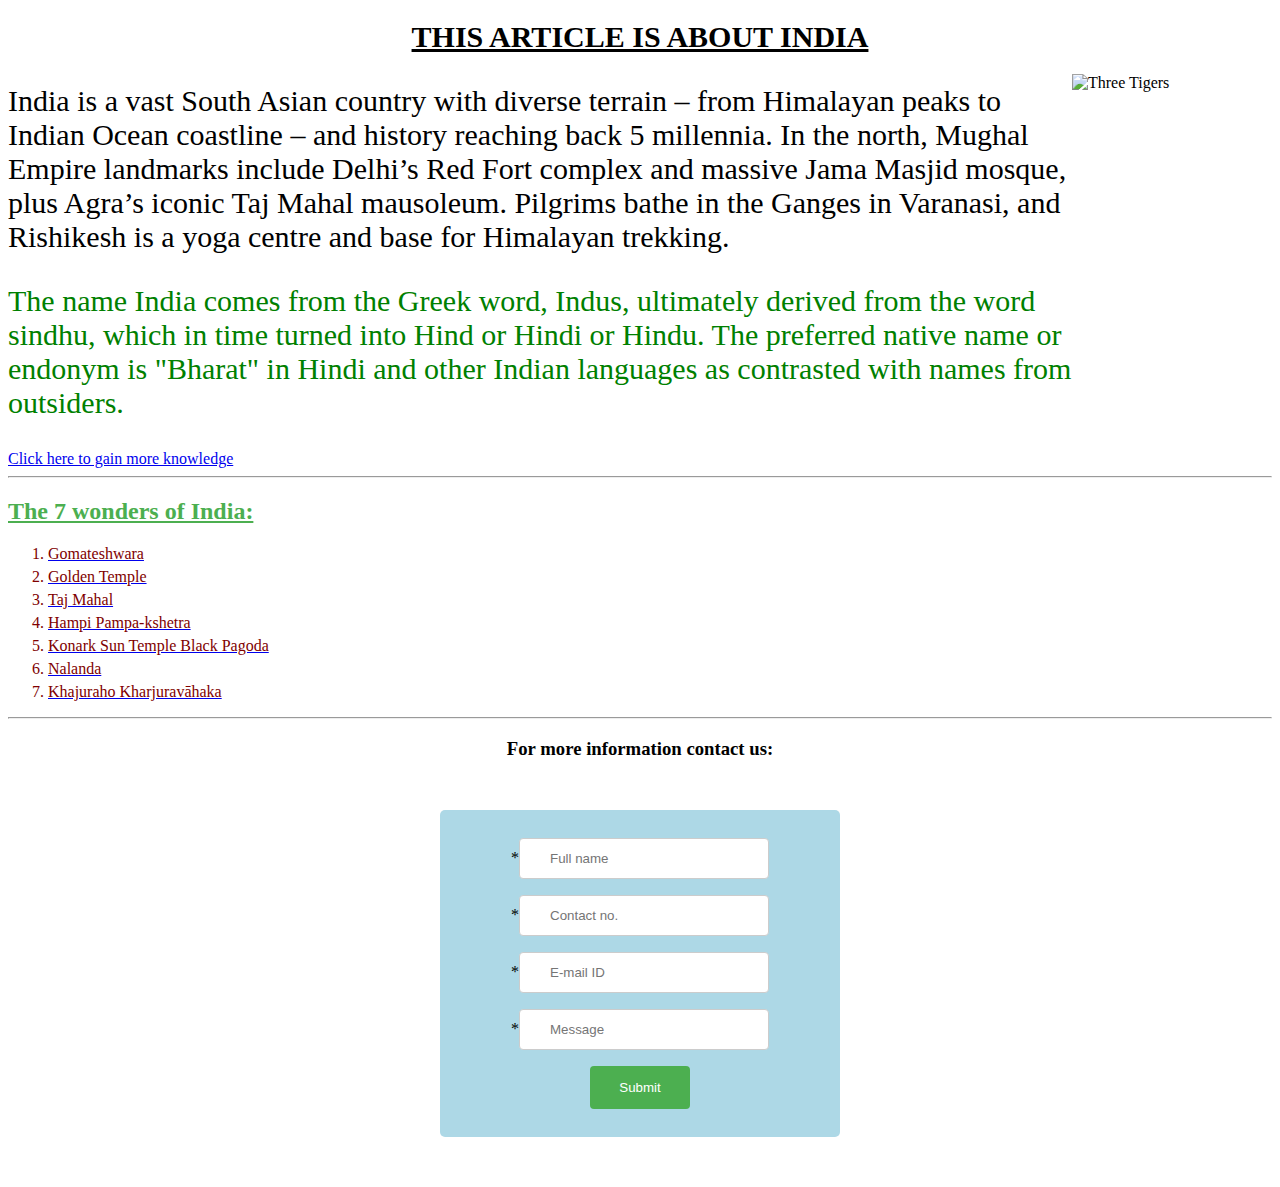
==== index.html @ 437c4566 "Responsive" ====
<!Doctype html>
<html>
        <meta name="viewport" content="width=device-width, initial-scale=1.0">  
    <head>
            <link rel="stylesheet" href="styles.css">
        <title>
                Testing site
        </title>
    </head>
    <body>
        <h1 align="center">
            <u>
                THIS ARTICLE IS ABOUT INDIA
            </u>
        </h1>
        <img align="right" src="India.jpg" width="200" height="300" alt="Three Tigers" title="Image" style="max-width:100%;height:auto;">
        <p>
            India is a vast South Asian country with diverse terrain – from Himalayan peaks to Indian Ocean coastline – and history reaching back 5 millennia. In the north, Mughal Empire landmarks include Delhi’s Red Fort complex and massive Jama Masjid mosque, plus Agra’s iconic Taj Mahal mausoleum. Pilgrims bathe in the Ganges in Varanasi, and Rishikesh is a yoga centre and base for Himalayan trekking.
        </p>
        <p id="p01">
            The name India comes from the Greek word, Indus, ultimately derived from the word sindhu, which in time turned into Hind or Hindi or Hindu. The preferred native name or endonym is "Bharat" in Hindi and other Indian languages as contrasted with names from outsiders.
        </p>
        <a href="https://simple.wikipedia.org/wiki/India">Click here to gain more knowledge</a><hr>
        
            <h2>
               <u> The 7 wonders of India: </u>
            </h2>
            <ol>
                <a href="https://www.worldatlas.com/articles/the-7-wonders-of-india.html"><li>Gomateshwara</li></a>
                <a href="https://www.worldatlas.com/articles/the-7-wonders-of-india.html"><li>Golden Temple</li></a>
                <a href="https://www.worldatlas.com/articles/the-7-wonders-of-india.html"><li>Taj Mahal</li></a>
                <a href="https://www.worldatlas.com/articles/the-7-wonders-of-india.html"><li>Hampi Pampa-kshetra</li></a>
                <a href="https://www.worldatlas.com/articles/the-7-wonders-of-india.html"><li>Konark Sun Temple Black Pagoda</li></a>
                <a href="https://www.worldatlas.com/articles/the-7-wonders-of-india.html"><li>Nalanda</li></a>
                <a href="https://www.worldatlas.com/articles/the-7-wonders-of-india.html"><li>Khajuraho Kharjuravāhaka</li></a>
            </ol><hr>
        <form method="post" action="page2.html">   
            <h3>
                        For more information contact us:
            </h3>
            <div class="contact">
                *<input type="text" name="name" required placeholder="Full name" maxlength="20">
                <br>
                *<input type="number" name="number" required placeholder="Contact no." maxlength="10">
                <br>
                *<input type="text" name="e-mail" required placeholder="E-mail ID">
                <br>
                *<input type="text" name="message" required placeholder="Message">
                <br>
                <input type="submit" value="Submit">               
            </div>
         </form>
    </body>
</html>
---- styles.css ----
* { 
    box-sizing:border-box;
  }
h1
    {
         font-size: 30px; 
    }
#p01{
    color: green;
}
h2{
    color: #4CAF50;
}
p
    {
        font-size: 30px;
    }
form
    {
        text-align: center;
    }
input[type=number]::-webkit-inner-spin-button, 
input[type=number]::-webkit-outer-spin-button { 
  -webkit-appearance: none; 
  margin: 0; 
}
input[type=text],
input[type=number],
select 
{
    width: 250px;
    padding: 12px 30px;
    margin: 8px 0;
    display: inline-block;
    border: 1px solid #ccc;
    border-radius: 4px;
    box-sizing: border-box;
}
input[type=submit]
{
    width:100px;
    background-color: #4CAF50;
    color: white;
    padding: 14px 20px;
    margin-top: 20px;
    margin: 8px 0;
    border: none;
    border-radius: 4px;
    cursor: pointer;
}
.contact {
    
    width: 400px;
    margin: 50px auto;
    /* margin-left: 500px auto;
    margin-right: 500px auto;
    margin-bottom: 80px; */
    border-radius: 5px;
    background-color: #ADD8E6;
    padding: 20px;
}
li{
    margin-bottom:5px;
    color: maroon;
}
@media only screen and (max-width:620px) {
    /* For mobile phones: */
    body
    {
      width:100%;
    }


}
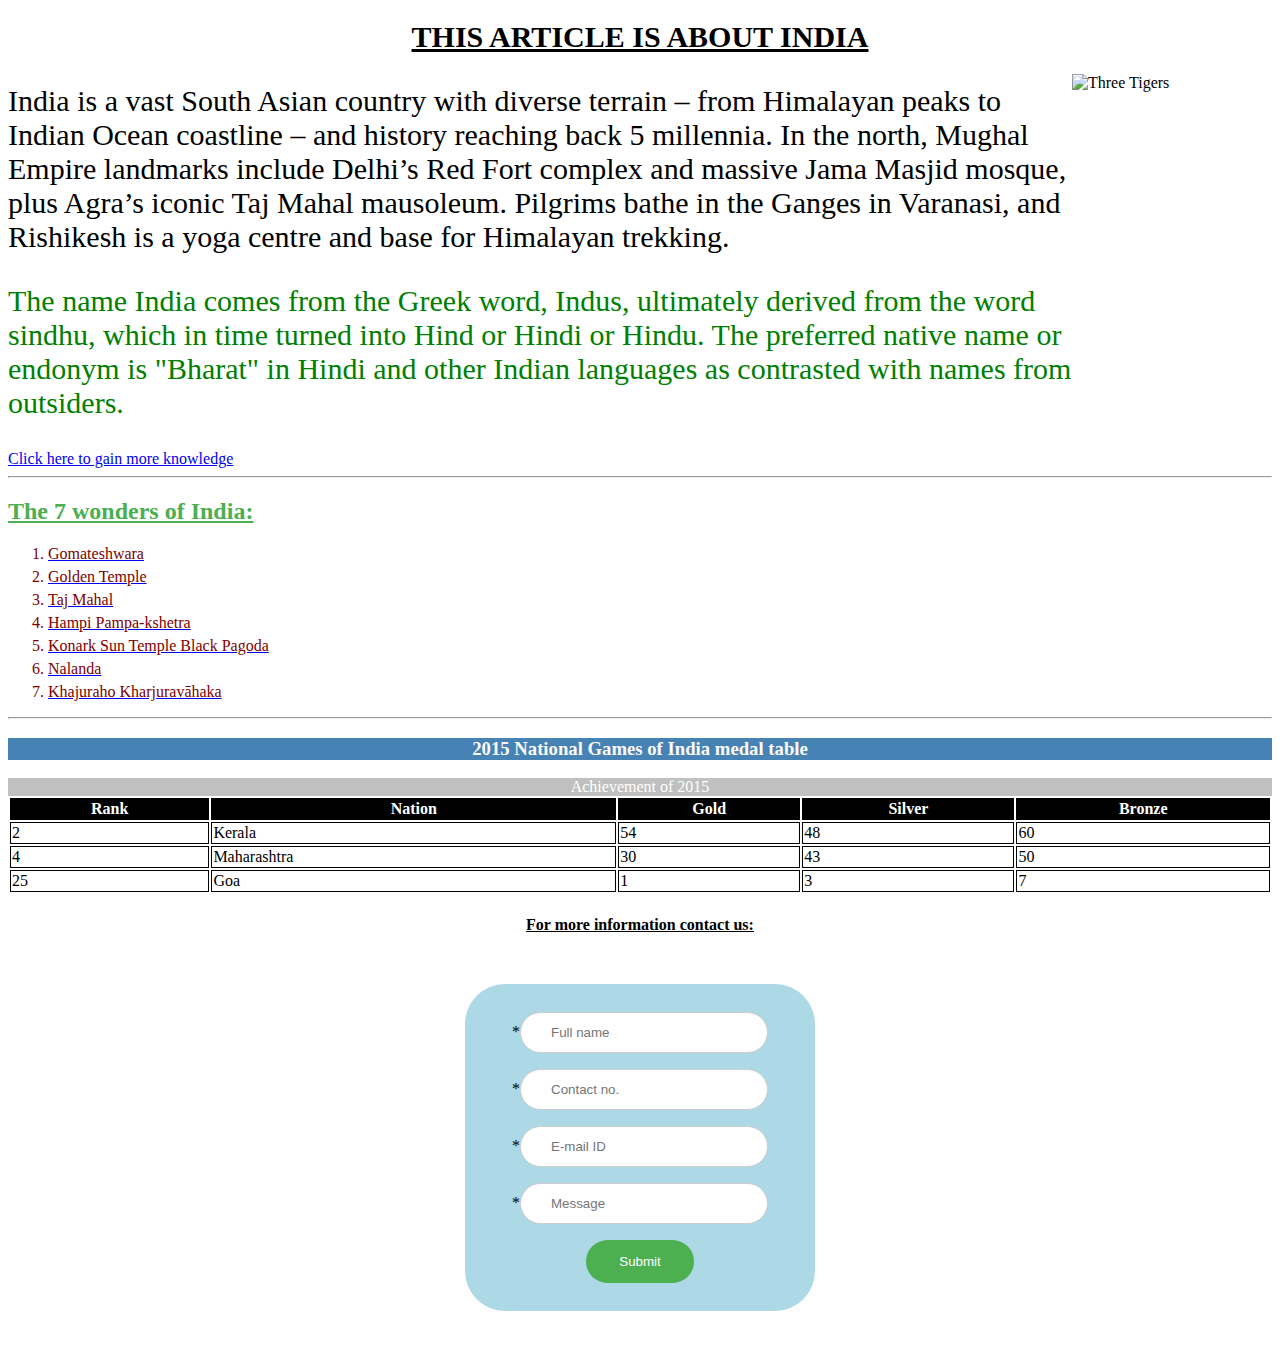
==== commit 069ca59f: "Table added" ====
--- a/index.html
+++ b/index.html
@@ -34,14 +34,48 @@
                 <a href="https://www.worldatlas.com/articles/the-7-wonders-of-india.html"><li>Nalanda</li></a>
                 <a href="https://www.worldatlas.com/articles/the-7-wonders-of-india.html"><li>Khajuraho Kharjuravāhaka</li></a>
             </ol><hr>
+            <h3 align="center">
+                    2015 National Games of India medal table
+            </h3>
+            <table align="center">
+                <caption>Achievement of 2015</caption>
+                <tr id="th1">
+                    <th>Rank</th>
+                    <th>Nation</th>
+                    <th>Gold</th>
+                    <th>Silver</th>
+                    <th>Bronze</th>
+                </tr>
+                <tr>
+                    <td>2</td>
+                    <td>Kerala</td>
+                    <td>54</td>
+                    <td>48</td>
+                    <td>60</td>
+                </tr>
+                <tr>
+                    <td>4</td>
+                    <td>Maharashtra</td>
+                    <td>30</td>
+                    <td>43</td>
+                    <td>50</td>
+                </tr>
+                <tr>
+                    <td>25</td>
+                    <td>Goa</td>
+                    <td>1</td>
+                    <td>3</td>
+                    <td>7</td>
+                </tr>
+            </table>
         <form method="post" action="page2.html">   
-            <h3>
-                        For more information contact us:
-            </h3>
-            <div class="contact">
+            <h4>
+                      <u>  For more information contact us:</u>
+            </h4>
+            <div id="contact">
                 *<input type="text" name="name" required placeholder="Full name" maxlength="20">
                 <br>
-                *<input type="number" name="number" required placeholder="Contact no." maxlength="10">
+                *<input type="number" name="num" required placeholder="Contact no." min="0000000000" max="9999999999">
                 <br>
                 *<input type="text" name="e-mail" required placeholder="E-mail ID">
                 <br>
--- a/styles.css
+++ b/styles.css
@@ -1,8 +1,7 @@
 * { 
     box-sizing:border-box;
   }
-h1
-    {
+h1{
          font-size: 30px; 
     }
 #p01{
@@ -11,14 +10,35 @@
 h2{
     color: #4CAF50;
 }
-p
-    {
+p{
         font-size: 30px;
     }
+h3{
+    background-color: steelblue;
+    color: snow;
+}
+caption{
+    background-color: silver;
+    color: white;
+}
+table{
+    width: 100%;
+}
+#th1{
+    color: white;
+    background-color: black;
+    /* border-collapse: collapse; */
+    border-radius: 40px;
+    padding: 12px 30px;
+}
+th, td{
+    border: 1px solid black;
+    /* border-collapse: collapse; */
+}
 form
     {
         text-align: center;
-    }
+    }    
 input[type=number]::-webkit-inner-spin-button, 
 input[type=number]::-webkit-outer-spin-button { 
   -webkit-appearance: none; 
@@ -28,33 +48,36 @@
 input[type=number],
 select 
 {
-    width: 250px;
+    width: 80%;
     padding: 12px 30px;
     margin: 8px 0;
     display: inline-block;
     border: 1px solid #ccc;
-    border-radius: 4px;
+    border-radius: 40px;
     box-sizing: border-box;
 }
 input[type=submit]
 {
-    width:100px;
+    width:35%;
     background-color: #4CAF50;
     color: white;
     padding: 14px 20px;
     margin-top: 20px;
     margin: 8px 0;
     border: none;
-    border-radius: 4px;
+    border-radius: 40px;
     cursor: pointer;
 }
-.contact {
-    
-    width: 400px;
+#contact {
+    width: 350px;
     margin: 50px auto;
-    /* margin-left: 500px auto;
-    margin-right: 500px auto;
-    margin-bottom: 80px; */
+    padding: 20px;
+    border-radius: 40px;
+}
+div {
+    margin-left: 500px;
+    margin-right: 500px;
+    margin-bottom: 80px;
     border-radius: 5px;
     background-color: #ADD8E6;
     padding: 20px;
@@ -69,6 +92,4 @@
     {
       width:100%;
     }
-
-
 }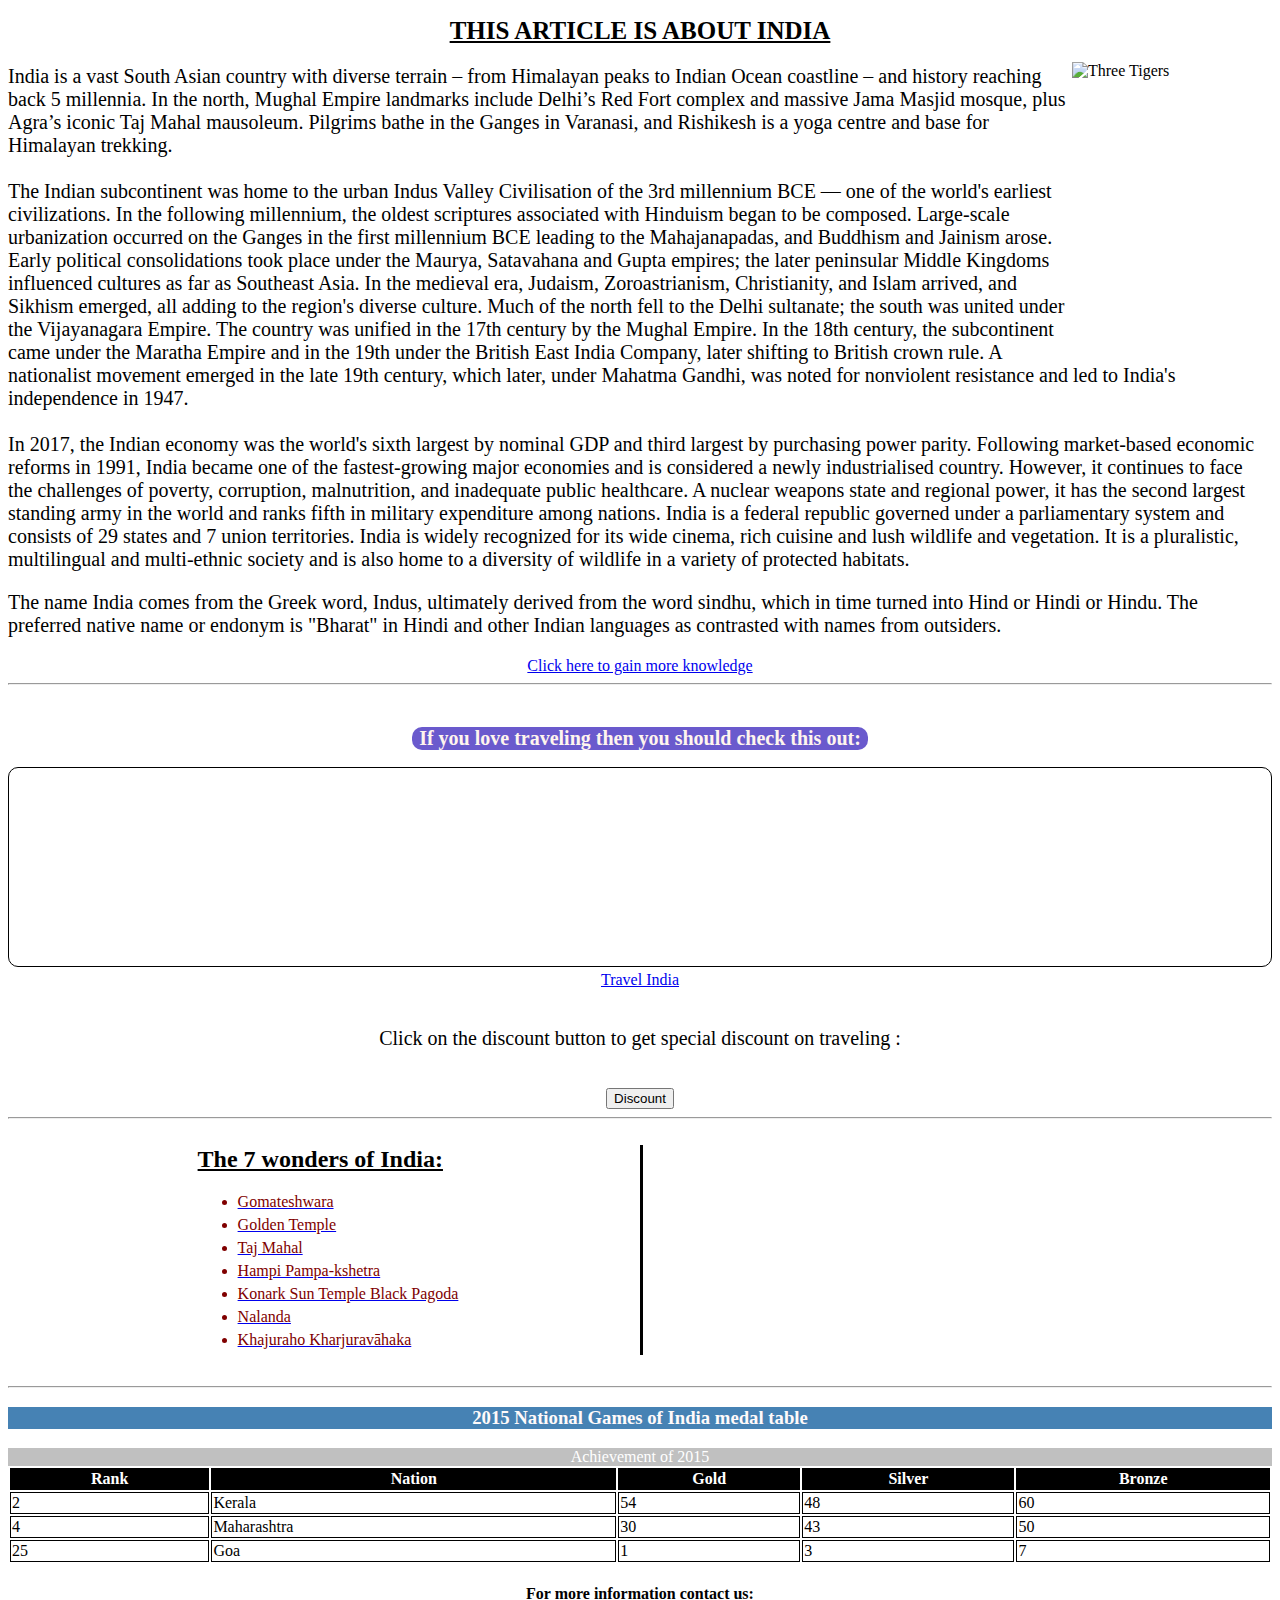
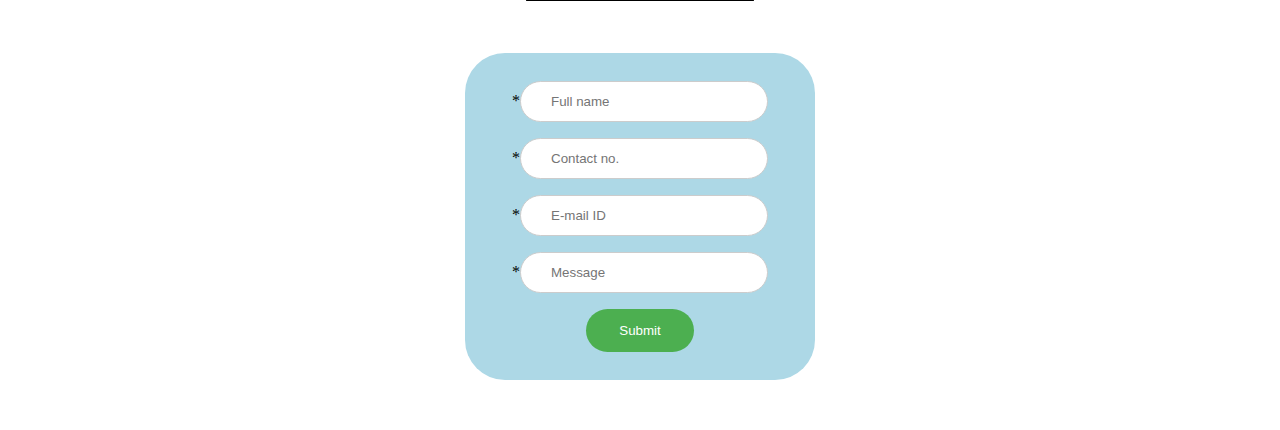
==== commit 73af2e5d: "edited" ====
--- a/index.html
+++ b/index.html
@@ -3,6 +3,7 @@
         <meta name="viewport" content="width=device-width, initial-scale=1.0">  
     <head>
             <link rel="stylesheet" href="styles.css">
+            <script src="myscripts.js"></script>
         <title>
                 Testing site
         </title>
@@ -16,16 +17,36 @@
         <img align="right" src="India.jpg" width="200" height="300" alt="Three Tigers" title="Image" style="max-width:100%;height:auto;">
         <p>
             India is a vast South Asian country with diverse terrain – from Himalayan peaks to Indian Ocean coastline – and history reaching back 5 millennia. In the north, Mughal Empire landmarks include Delhi’s Red Fort complex and massive Jama Masjid mosque, plus Agra’s iconic Taj Mahal mausoleum. Pilgrims bathe in the Ganges in Varanasi, and Rishikesh is a yoga centre and base for Himalayan trekking.
+            <br><br>
+            The Indian subcontinent was home to the urban Indus Valley Civilisation of the 3rd millennium BCE — one of the world's earliest civilizations. In the following millennium, the oldest scriptures associated with Hinduism began to be composed. Large-scale urbanization occurred on the Ganges in the first millennium BCE leading to the Mahajanapadas, and Buddhism and Jainism arose. Early political consolidations took place under the Maurya, Satavahana and Gupta empires; the later peninsular Middle Kingdoms influenced cultures as far as Southeast Asia. In the medieval era, Judaism, Zoroastrianism, Christianity, and Islam arrived, and Sikhism emerged, all adding to the region's diverse culture. Much of the north fell to the Delhi sultanate; the south was united under the Vijayanagara Empire. The country was unified in the 17th century by the Mughal Empire. In the 18th century, the subcontinent came under the Maratha Empire and in the 19th under the British East India Company, later shifting to British crown rule. A nationalist movement emerged in the late 19th century, which later, under Mahatma Gandhi, was noted for nonviolent resistance and led to India's independence in 1947.
+            <br><br>
+            In 2017, the Indian economy was the world's sixth largest by nominal GDP and third largest by purchasing power parity. Following market-based economic reforms in 1991, India became one of the fastest-growing major economies and is considered a newly industrialised country. However, it continues to face the challenges of poverty, corruption, malnutrition, and inadequate public healthcare. A nuclear weapons state and regional power, it has the second largest standing army in the world and ranks fifth in military expenditure among nations. India is a federal republic governed under a parliamentary system and consists of 29 states and 7 union territories. India is widely recognized for its wide cinema, rich cuisine and lush wildlife and vegetation. It is a pluralistic, multilingual and multi-ethnic society and is also home to a diversity of wildlife in a variety of protected habitats.
         </p>
-        <p id="p01">
+        <p>
             The name India comes from the Greek word, Indus, ultimately derived from the word sindhu, which in time turned into Hind or Hindi or Hindu. The preferred native name or endonym is "Bharat" in Hindi and other Indian languages as contrasted with names from outsiders.
         </p>
-        <a href="https://simple.wikipedia.org/wiki/India">Click here to gain more knowledge</a><hr>
-        
+        <center><a href="https://simple.wikipedia.org/wiki/India">Click here to gain more knowledge</a></center>
+        <hr>
+        <br>
+        <h2 id="h21" align="center">
+             If you love traveling then you should check this out:
+        </h2>
+        <iframe src="https://wikitravel.org/en/India" name="iframe_a"></iframe>
+        <br>
+        <center><a href="https://wikitravel.org/en/India" target="iframe_a">Travel India</a></center>
+        <br>
+        <div class="cen"> 
+        <p id="p01">Click on the discount button to get special discount on traveling :</p>
+        <br>
+        <button id="b01" type="button" onclick="myfunction()">Discount</button>
+        </div>
+        <hr>
+        <br>
+        <div class="woi">
             <h2>
                <u> The 7 wonders of India: </u>
             </h2>
-            <ol>
+            <ul>
                 <a href="https://www.worldatlas.com/articles/the-7-wonders-of-india.html"><li>Gomateshwara</li></a>
                 <a href="https://www.worldatlas.com/articles/the-7-wonders-of-india.html"><li>Golden Temple</li></a>
                 <a href="https://www.worldatlas.com/articles/the-7-wonders-of-india.html"><li>Taj Mahal</li></a>
@@ -33,7 +54,11 @@
                 <a href="https://www.worldatlas.com/articles/the-7-wonders-of-india.html"><li>Konark Sun Temple Black Pagoda</li></a>
                 <a href="https://www.worldatlas.com/articles/the-7-wonders-of-india.html"><li>Nalanda</li></a>
                 <a href="https://www.worldatlas.com/articles/the-7-wonders-of-india.html"><li>Khajuraho Kharjuravāhaka</li></a>
-            </ol><hr>
+            </ul>
+        </div>    
+            <div class="vl"></div>
+            <br><br>
+            <hr>
             <h3 align="center">
                     2015 National Games of India medal table
             </h3>
@@ -72,7 +97,7 @@
             <h4>
                       <u>  For more information contact us:</u>
             </h4>
-            <div id="contact">
+            <div class="contact">
                 *<input type="text" name="name" required placeholder="Full name" maxlength="20">
                 <br>
                 *<input type="number" name="num" required placeholder="Contact no." min="0000000000" max="9999999999">
--- a/styles.css
+++ b/styles.css
@@ -2,20 +2,46 @@
     box-sizing:border-box;
   }
 h1{
-         font-size: 30px; 
+         font-size: 25px; 
     }
-#p01{
-    color: green;
+p{
+        font-size: 20px;
+    }
+#h21{
+    font-size: 20px;
+    background-color: slateblue;
+    color: seashell;
+    margin-left: 32%;
+    margin-right: 32%;
+    border-radius: 10px;   
 }
-h2{
-    color: #4CAF50;
+iframe{
+    
+    width: 100%;
+    height: 200px;
+    border: 1px solid black;
+    border-radius: 10px;
 }
-p{
-        font-size: 30px;
-    }
+.cen {
+    /* display: inline; */
+    /* text-align: center; */
+    text-align: center; 
+}
+.woi {
+    float: left;
+    margin-left: 15%;
+    margin-top: -1.5%;
+}
+.vl {
+    border-left: 3px solid black;
+    height: 210px;
+    margin-left: 50%;
+    margin-bottom: -1%;
+}
 h3{
     background-color: steelblue;
     color: snow;
+    font-family: Georgia, 'Times New Roman', Times, serif
 }
 caption{
     background-color: silver;
@@ -68,20 +94,21 @@
     border-radius: 40px;
     cursor: pointer;
 }
-#contact {
+.contact {
     width: 350px;
     margin: 50px auto;
     padding: 20px;
     border-radius: 40px;
+    background-color: #ADD8E6;
 }
-div {
+/* div {
     margin-left: 500px;
     margin-right: 500px;
     margin-bottom: 80px;
     border-radius: 5px;
     background-color: #ADD8E6;
     padding: 20px;
-}
+} */
 li{
     margin-bottom:5px;
     color: maroon;
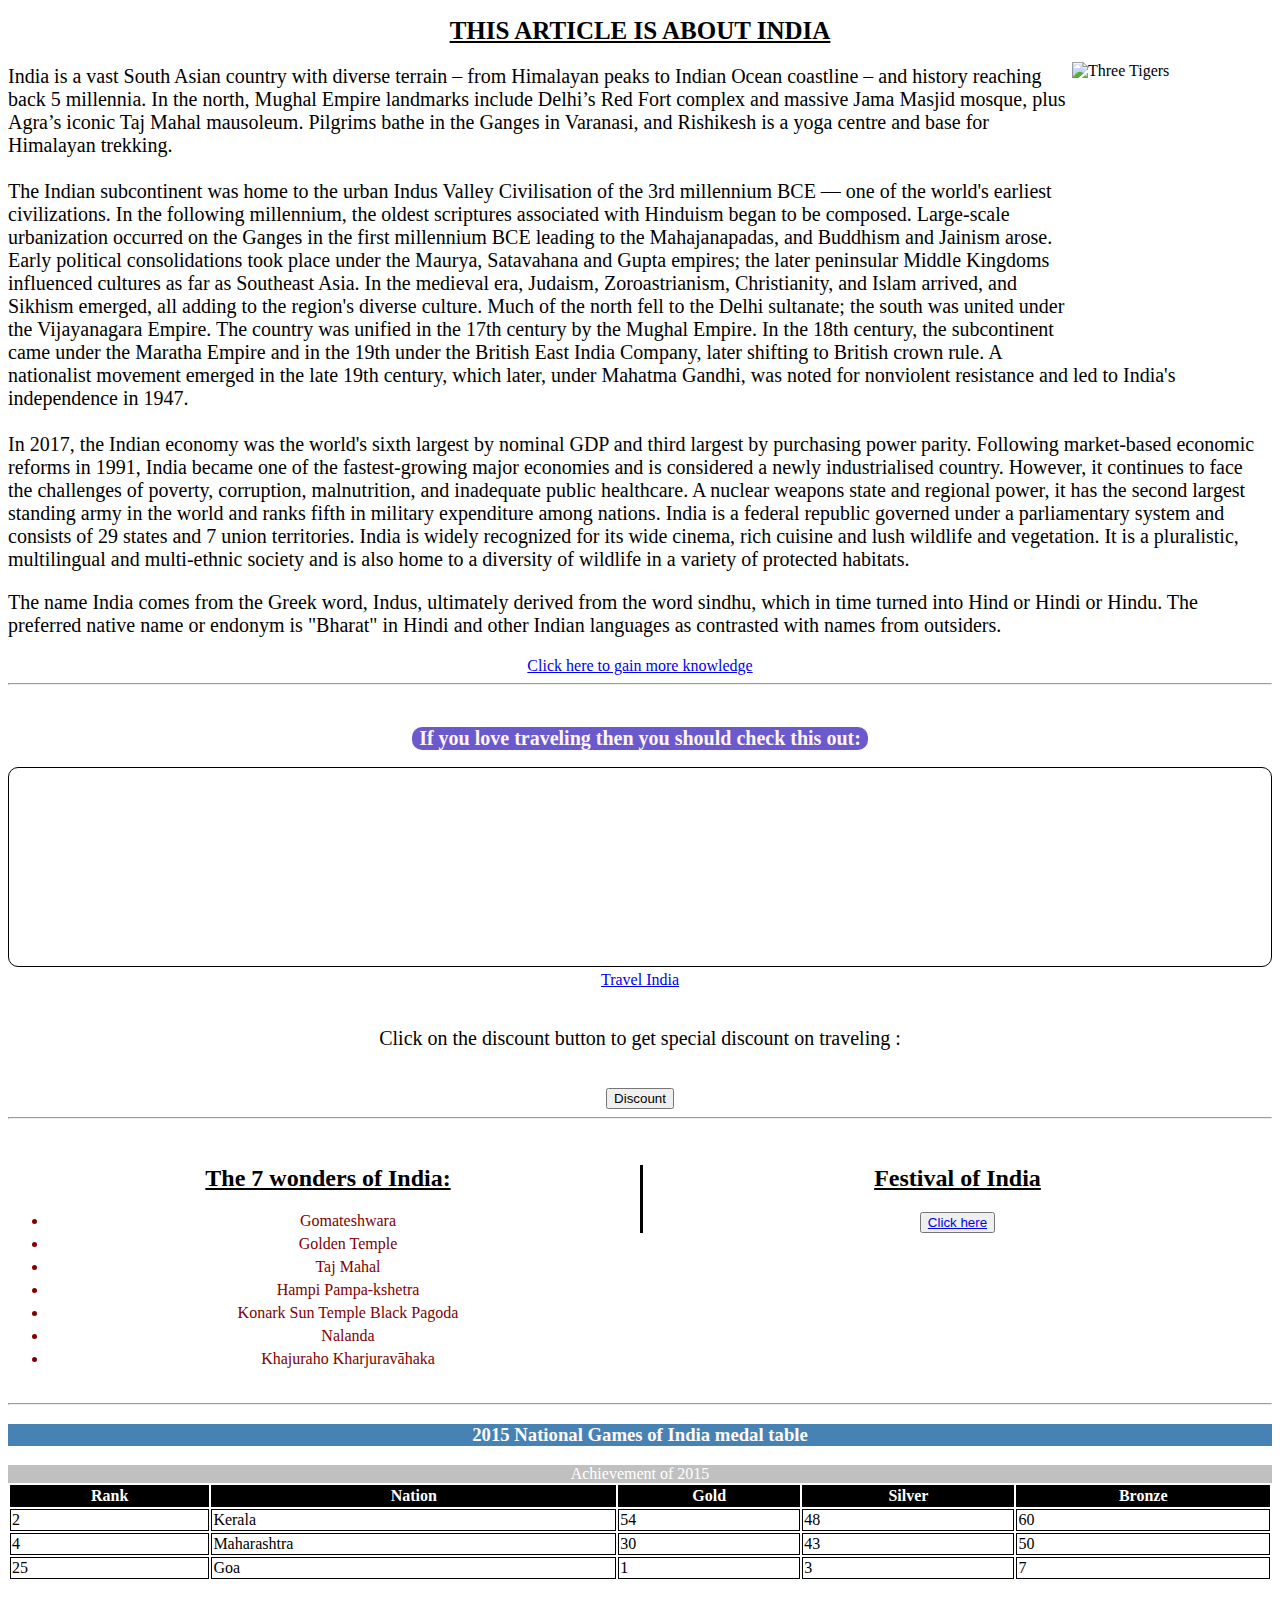
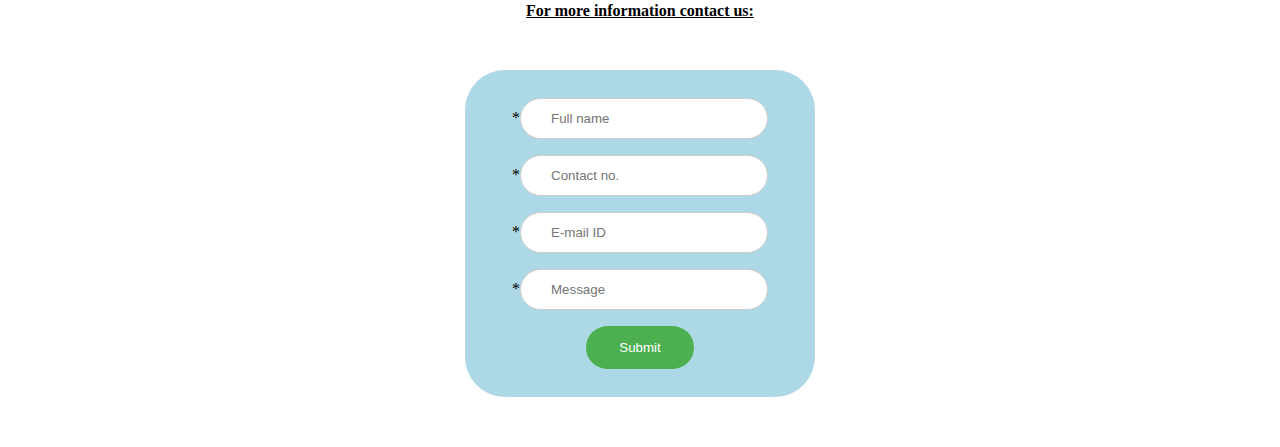
==== commit 01d66d46: "page3 added" ====
--- a/index.html
+++ b/index.html
@@ -56,7 +56,12 @@
                 <a href="https://www.worldatlas.com/articles/the-7-wonders-of-india.html"><li>Khajuraho Kharjuravāhaka</li></a>
             </ul>
         </div>    
-            <div class="vl"></div>
+            <div class="vl">
+                <h2>
+                    <u> Festival of India </u>
+                 </h2>
+                 <button type="button"><a href="fest.html">Click here</button></a>
+            </div>
             <br><br>
             <hr>
             <h3 align="center">
--- a/styles.css
+++ b/styles.css
@@ -28,15 +28,24 @@
     text-align: center; 
 }
 .woi {
-    float: left;
-    margin-left: 15%;
-    margin-top: -1.5%;
+    position: absolute;
+    width: 50%;
+    text-align: center;
+    /* float: left; */
+    /* margin-left: 15%;
+    margin-top: -1.5%; */
+    /* max-width: 50%; */
 }
 .vl {
+    /* float: right; */
+    /* position: relative; */
+    /* display: inline-block; */
+    text-align: center;
     border-left: 3px solid black;
-    height: 210px;
     margin-left: 50%;
-    margin-bottom: -1%;
+     margin-bottom: 10%;
+    /*margin: auto; */
+    /* max-width: 50%; */
 }
 h3{
     background-color: steelblue;
@@ -109,7 +118,8 @@
     background-color: #ADD8E6;
     padding: 20px;
 } */
-li{
+li, ul a{
+    text-decoration: none;
     margin-bottom:5px;
     color: maroon;
 }
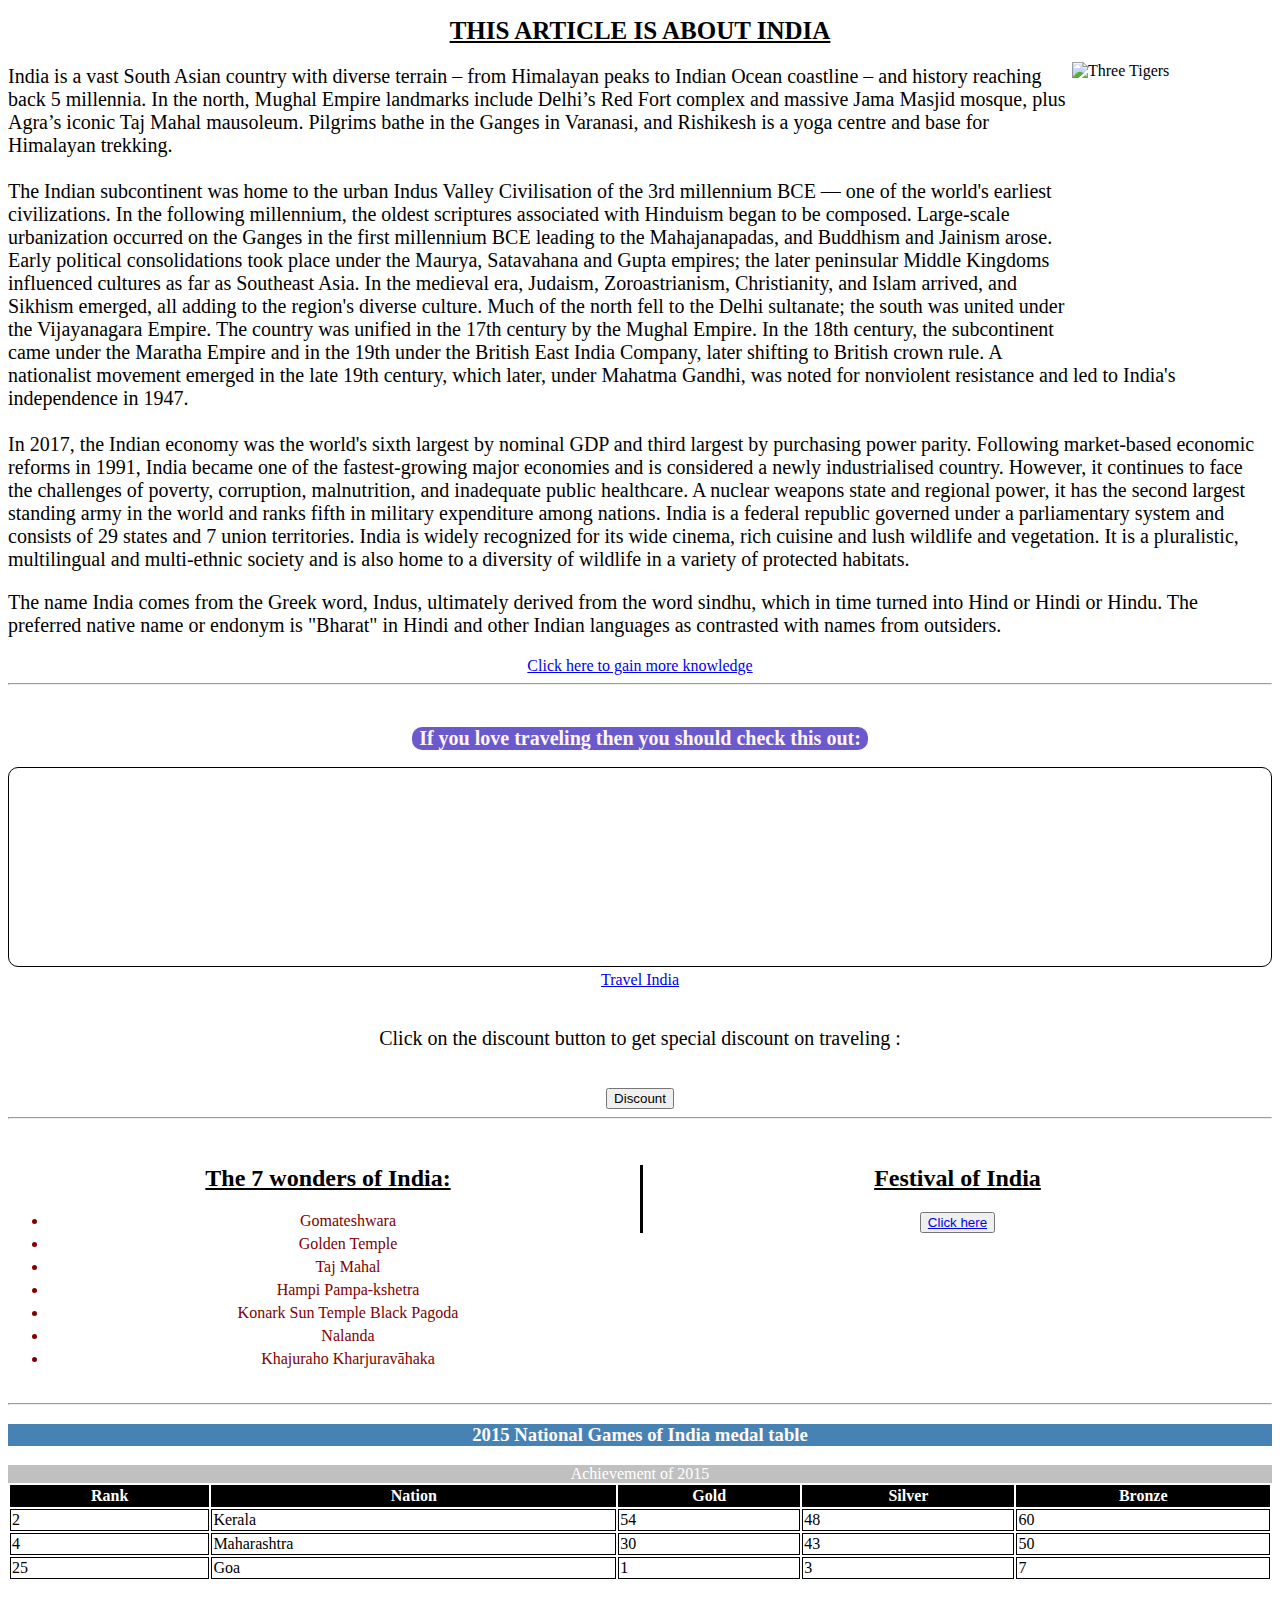
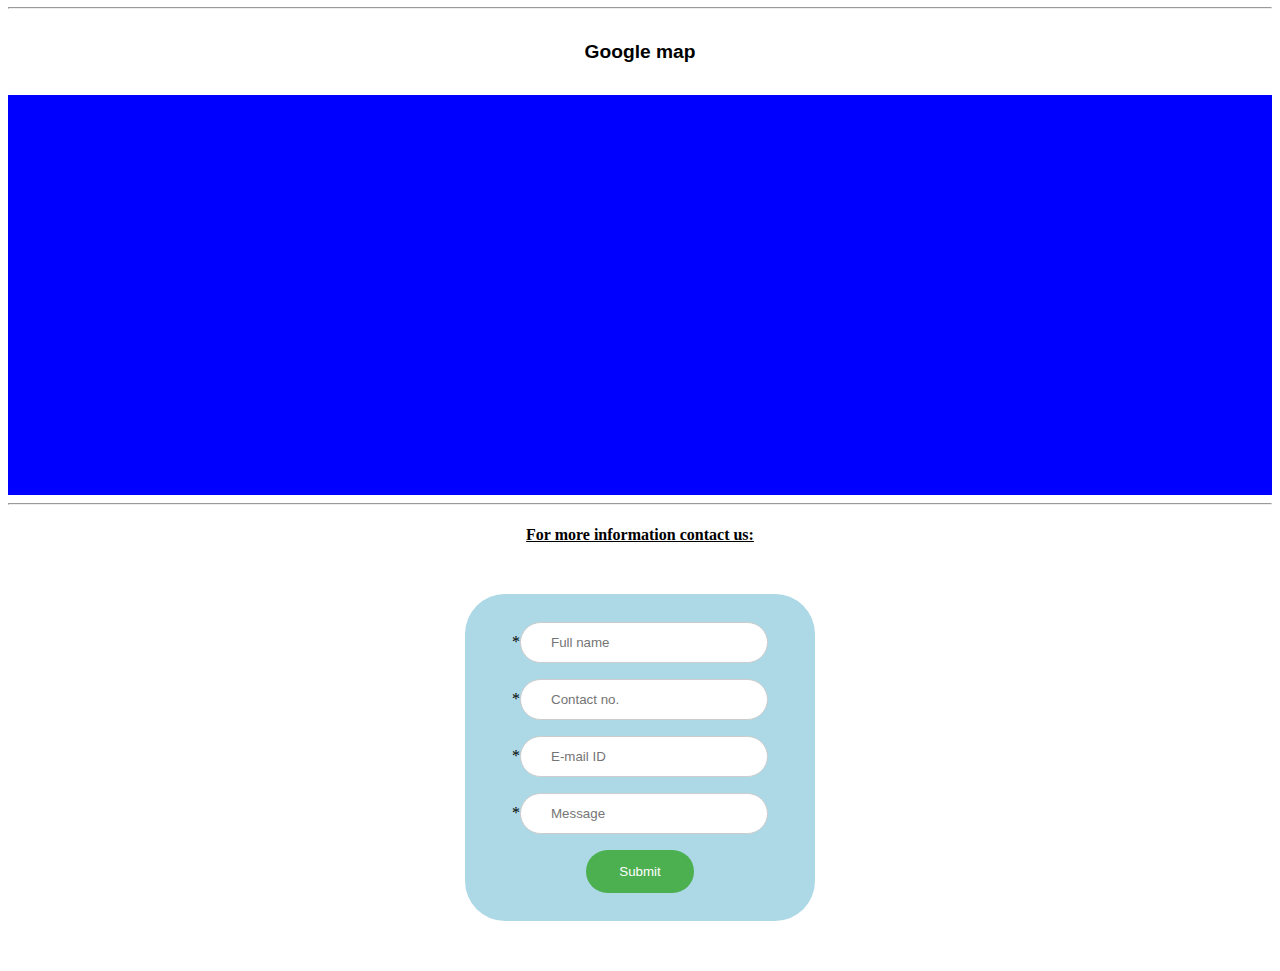
==== commit b76dc6c7: "some changes" ====
--- a/index.html
+++ b/index.html
@@ -4,6 +4,7 @@
     <head>
             <link rel="stylesheet" href="styles.css">
             <script src="myscripts.js"></script>
+            
         <title>
                 Testing site
         </title>
@@ -98,6 +99,10 @@
                     <td>7</td>
                 </tr>
             </table>
+            <br><hr>
+            <h5>Google map</h5>
+            <div id="map"></div>
+            <hr>
         <form method="post" action="page2.html">   
             <h4>
                       <u>  For more information contact us:</u>
@@ -107,7 +112,7 @@
                 <br>
                 *<input type="number" name="num" required placeholder="Contact no." min="0000000000" max="9999999999">
                 <br>
-                *<input type="text" name="e-mail" required placeholder="E-mail ID">
+                *<input type="email" name="e-mail" required placeholder="E-mail ID">
                 <br>
                 *<input type="text" name="message" required placeholder="Message">
                 <br>
--- a/styles.css
+++ b/styles.css
@@ -70,6 +70,19 @@
     border: 1px solid black;
     /* border-collapse: collapse; */
 }
+h5{
+    font-size: 120%;
+    font-family: 'Lucida Sans', 'Lucida Sans Regular', 'Lucida Grande', 'Lucida Sans Unicode', Geneva, Verdana, sans-serif;
+    text-align: center;
+}
+#map{
+    
+    /* width: 400px; */
+    height: 400px;
+    background: blue;
+    box-sizing: border-box;
+    display: block;
+}
 form
     {
         text-align: center;
@@ -81,6 +94,7 @@
 }
 input[type=text],
 input[type=number],
+input[type=email],
 select 
 {
     width: 80%;
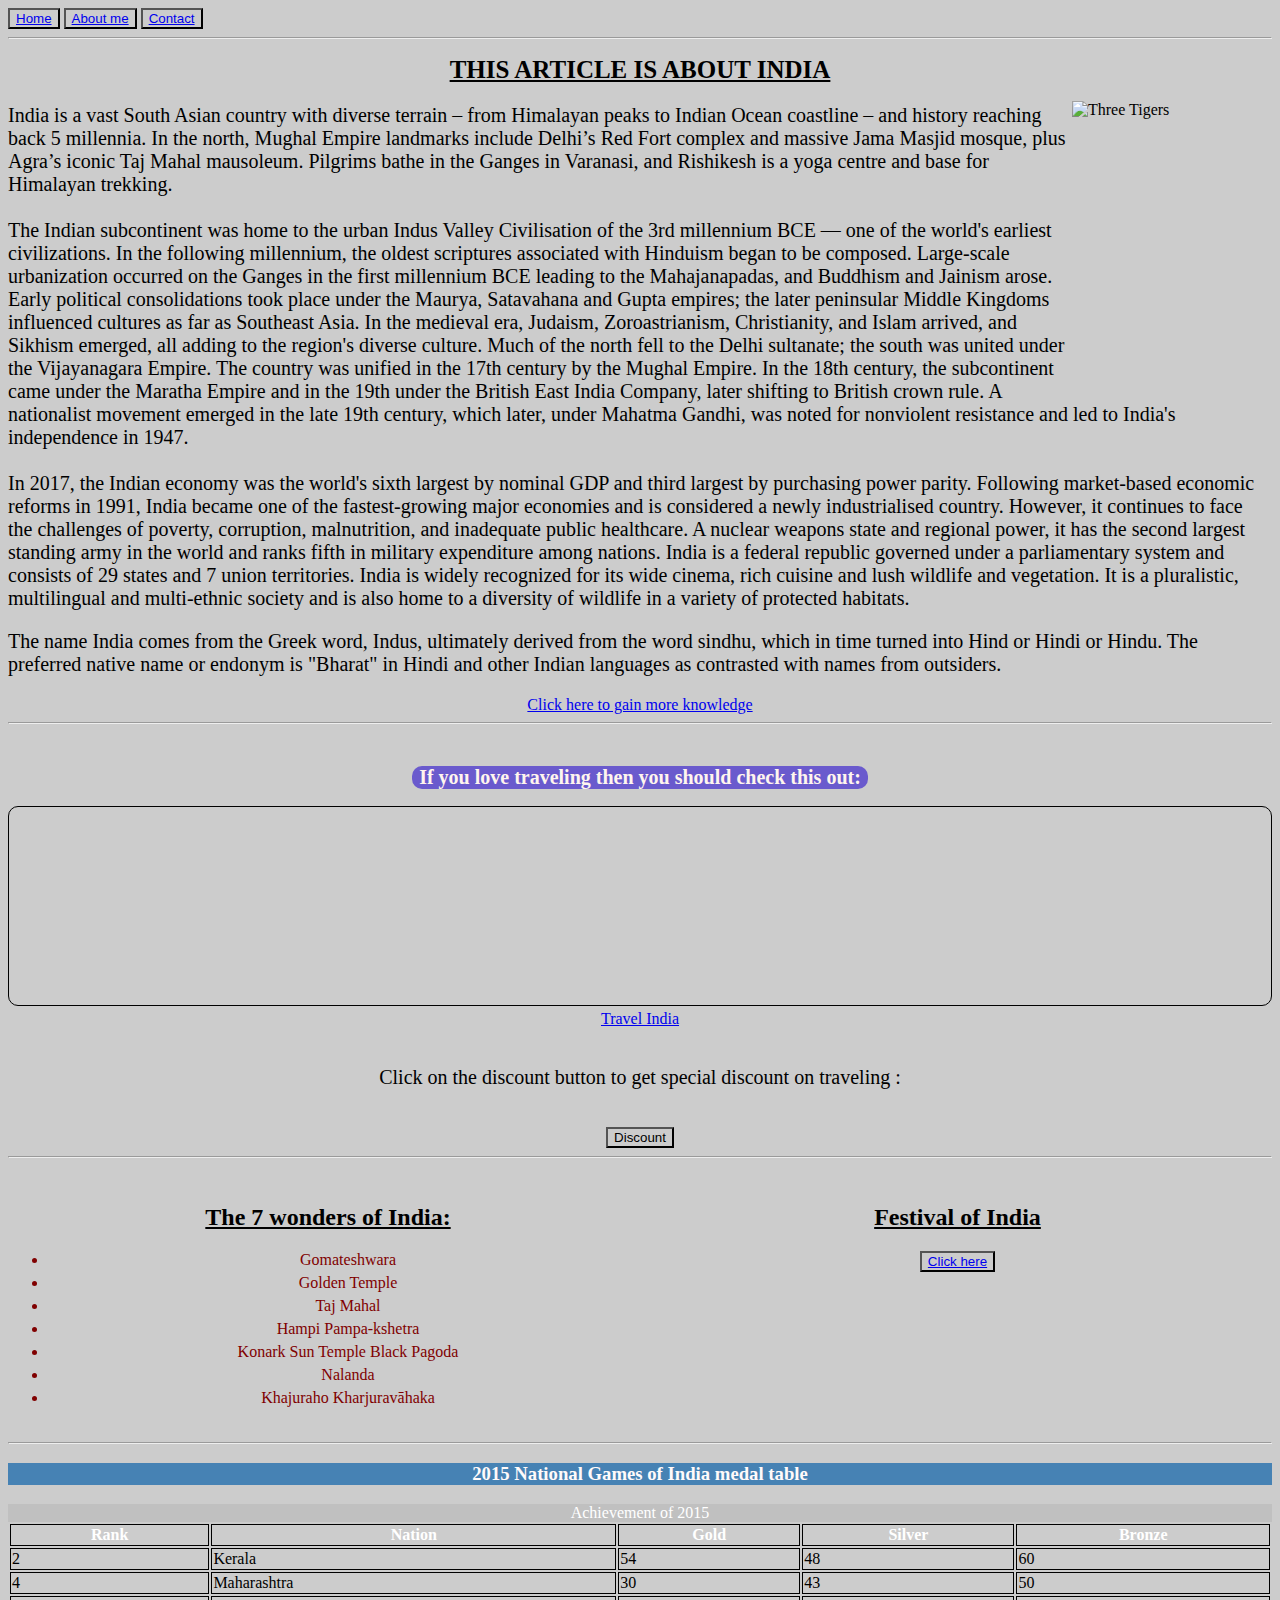
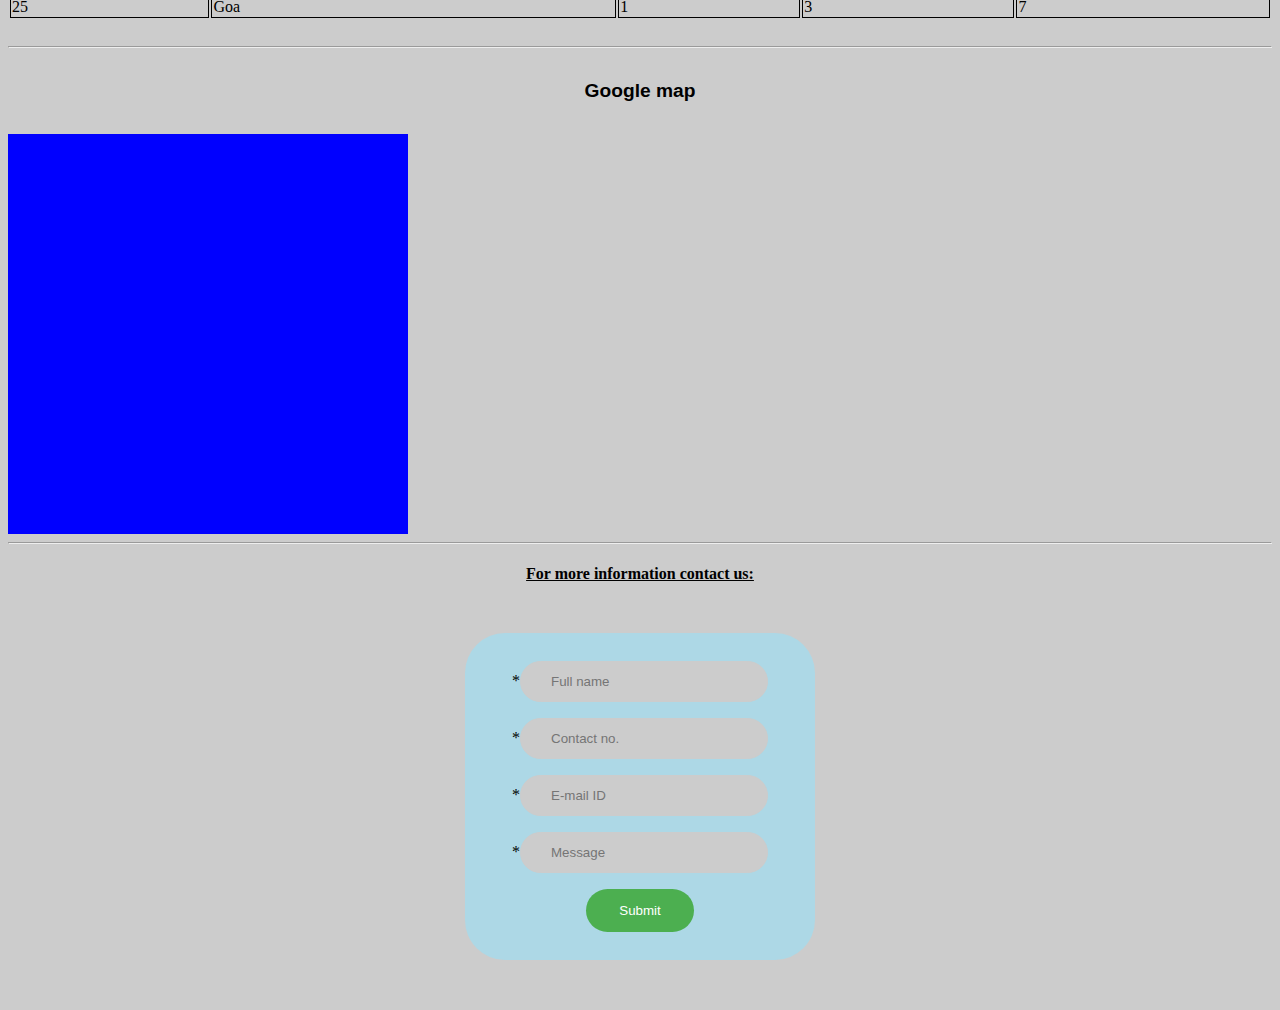
==== commit f1190585: "some element added" ====
--- a/index.html
+++ b/index.html
@@ -10,12 +10,18 @@
         </title>
     </head>
     <body>
+        <div id="nav">
+            <button type="button"><a href="index.html">Home</a></button>
+            <button type="button"><a href="aboutme.html">About me</a></button>
+            <button type="button"><a href="contact.html">Contact</a></button>
+        </div>
+        <hr>
         <h1 align="center">
             <u>
                 THIS ARTICLE IS ABOUT INDIA
             </u>
         </h1>
-        <img align="right" src="India.jpg" width="200" height="300" alt="Three Tigers" title="Image" style="max-width:100%;height:auto;">
+        <img align="right" src="India.jpg" width="200px" height="300px" alt="Three Tigers" title="Image" style="max-width:100%;height:auto;">
         <p>
             India is a vast South Asian country with diverse terrain – from Himalayan peaks to Indian Ocean coastline – and history reaching back 5 millennia. In the north, Mughal Empire landmarks include Delhi’s Red Fort complex and massive Jama Masjid mosque, plus Agra’s iconic Taj Mahal mausoleum. Pilgrims bathe in the Ganges in Varanasi, and Rishikesh is a yoga centre and base for Himalayan trekking.
             <br><br>
@@ -101,7 +107,9 @@
             </table>
             <br><hr>
             <h5>Google map</h5>
-            <div id="map"></div>
+            <div id="map">
+
+            </div>
             <hr>
         <form method="post" action="page2.html">   
             <h4>
--- a/styles.css
+++ b/styles.css
@@ -1,4 +1,11 @@
+button[type=button],
+{
+    text-decoration: none;
+    color: white;
+    font-family: 'Times New Roman', Times, serif;
+}
 * { 
+    background-color: #ccc;
     box-sizing:border-box;
   }
 h1{
@@ -76,8 +83,7 @@
     text-align: center;
 }
 #map{
-    
-    /* width: 400px; */
+    width: 400px;
     height: 400px;
     background: blue;
     box-sizing: border-box;
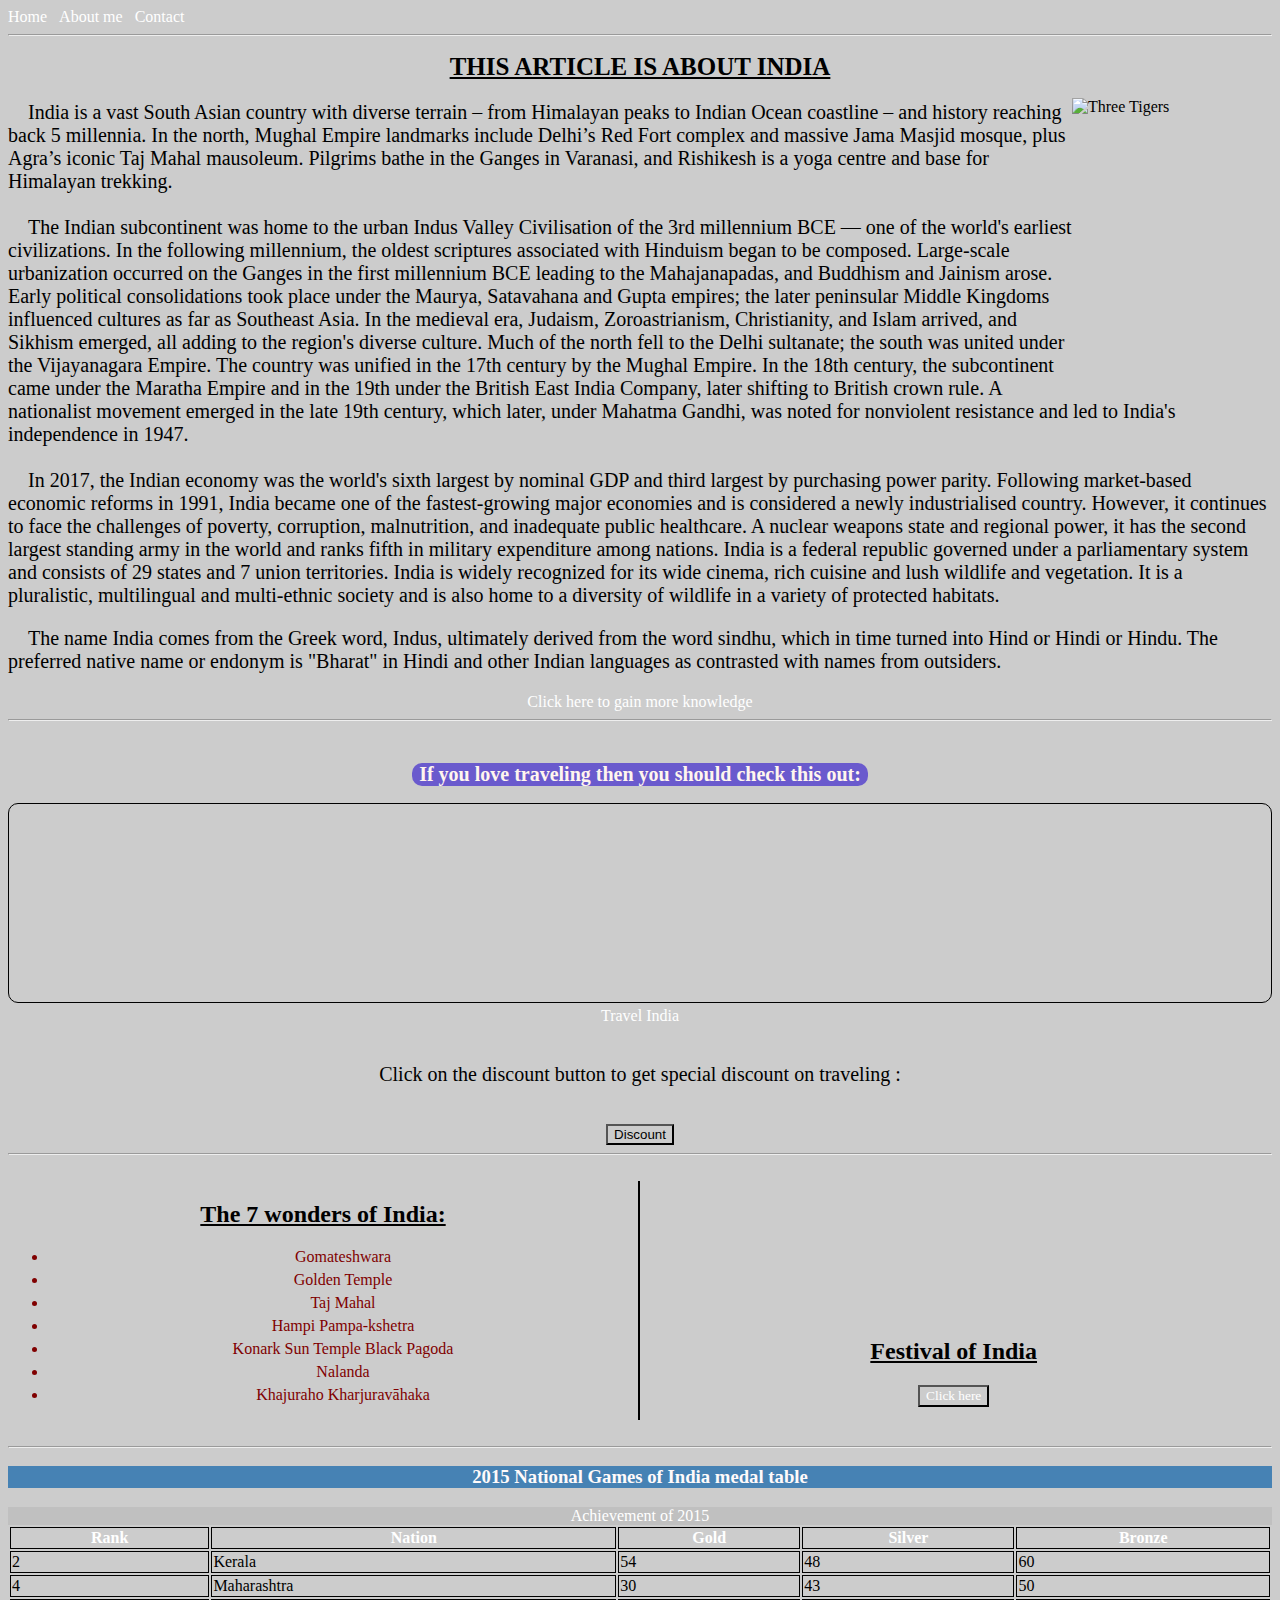
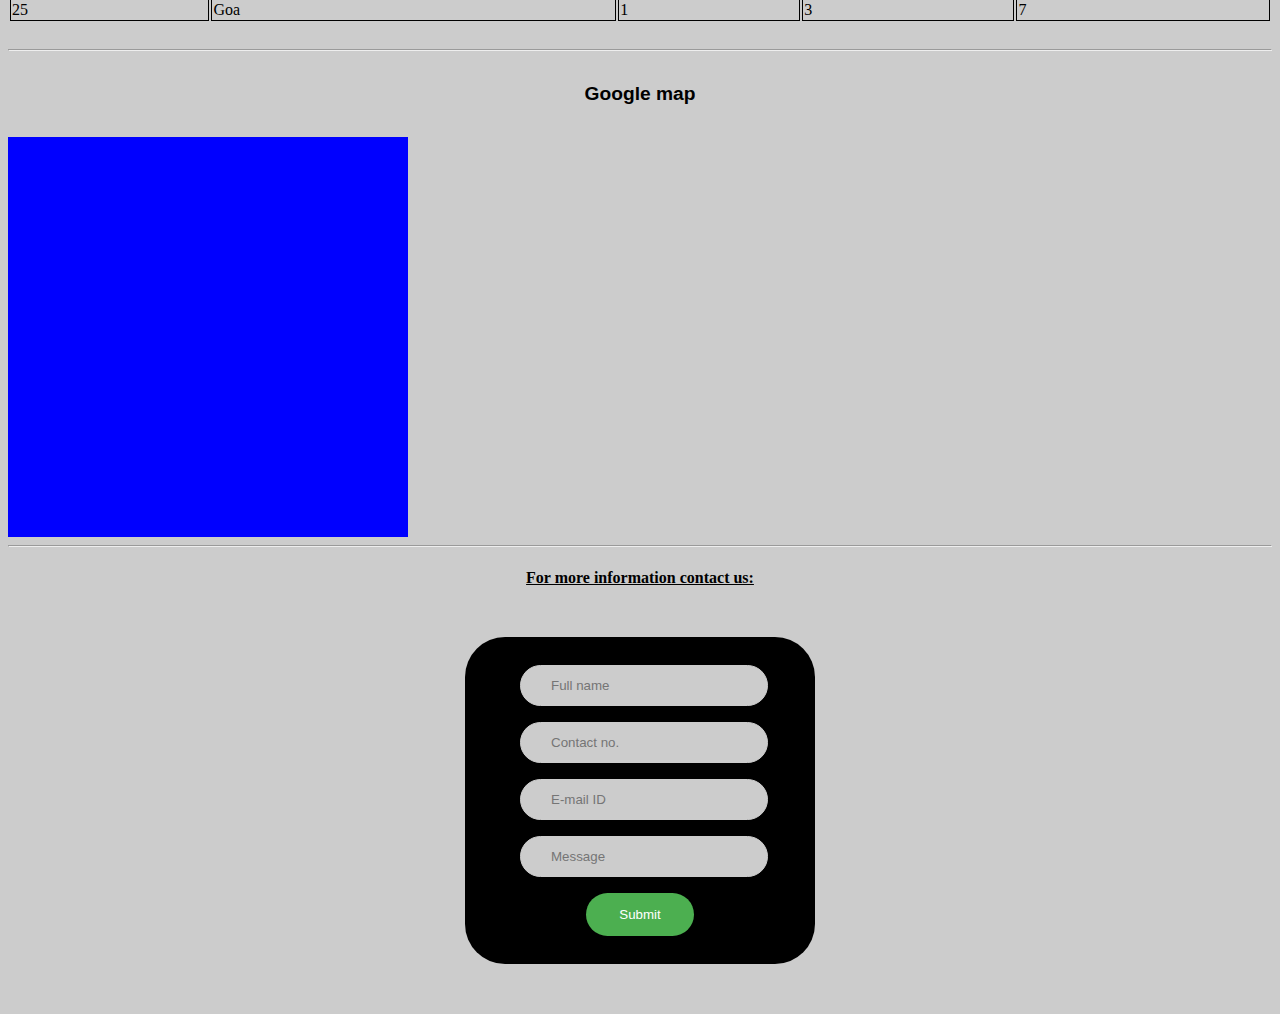
==== commit 2763533a: "worked on responsive" ====
--- a/index.html
+++ b/index.html
@@ -4,6 +4,7 @@
     <head>
             <link rel="stylesheet" href="styles.css">
             <script src="myscripts.js"></script>
+            <script src="https://maps.googleapis.com/maps/api/js?key=AIzaSyBu-916DdpKAjTmJNIgngS6HL_kDIKU0aU&callback=myMap"></script>
             
         <title>
                 Testing site
@@ -11,9 +12,11 @@
     </head>
     <body>
         <div id="nav">
-            <button type="button"><a href="index.html">Home</a></button>
-            <button type="button"><a href="aboutme.html">About me</a></button>
-            <button type="button"><a href="contact.html">Contact</a></button>
+            <type="button"><a href="index.html" class="bluelink">Home</a>
+            &nbsp;
+            <type="button"><a href="aboutme.html" class="whitelink">About me</a>
+            &nbsp;
+            <type="button"><a href="contact.html" class="greenlink">Contact</a>
         </div>
         <hr>
         <h1 align="center">
@@ -23,14 +26,14 @@
         </h1>
         <img align="right" src="India.jpg" width="200px" height="300px" alt="Three Tigers" title="Image" style="max-width:100%;height:auto;">
         <p>
-            India is a vast South Asian country with diverse terrain – from Himalayan peaks to Indian Ocean coastline – and history reaching back 5 millennia. In the north, Mughal Empire landmarks include Delhi’s Red Fort complex and massive Jama Masjid mosque, plus Agra’s iconic Taj Mahal mausoleum. Pilgrims bathe in the Ganges in Varanasi, and Rishikesh is a yoga centre and base for Himalayan trekking.
+            <span class="paraspc">India</span> is a vast South Asian country with diverse terrain – from Himalayan peaks to Indian Ocean coastline – and history reaching back 5 millennia. In the north, Mughal Empire landmarks include Delhi’s Red Fort complex and massive Jama Masjid mosque, plus Agra’s iconic Taj Mahal mausoleum. Pilgrims bathe in the Ganges in Varanasi, and Rishikesh is a yoga centre and base for Himalayan trekking.
             <br><br>
-            The Indian subcontinent was home to the urban Indus Valley Civilisation of the 3rd millennium BCE — one of the world's earliest civilizations. In the following millennium, the oldest scriptures associated with Hinduism began to be composed. Large-scale urbanization occurred on the Ganges in the first millennium BCE leading to the Mahajanapadas, and Buddhism and Jainism arose. Early political consolidations took place under the Maurya, Satavahana and Gupta empires; the later peninsular Middle Kingdoms influenced cultures as far as Southeast Asia. In the medieval era, Judaism, Zoroastrianism, Christianity, and Islam arrived, and Sikhism emerged, all adding to the region's diverse culture. Much of the north fell to the Delhi sultanate; the south was united under the Vijayanagara Empire. The country was unified in the 17th century by the Mughal Empire. In the 18th century, the subcontinent came under the Maratha Empire and in the 19th under the British East India Company, later shifting to British crown rule. A nationalist movement emerged in the late 19th century, which later, under Mahatma Gandhi, was noted for nonviolent resistance and led to India's independence in 1947.
+            <span class="paraspc">The</span> Indian subcontinent was home to the urban Indus Valley Civilisation of the 3rd millennium BCE — one of the world's earliest civilizations. In the following millennium, the oldest scriptures associated with Hinduism began to be composed. Large-scale urbanization occurred on the Ganges in the first millennium BCE leading to the Mahajanapadas, and Buddhism and Jainism arose. Early political consolidations took place under the Maurya, Satavahana and Gupta empires; the later peninsular Middle Kingdoms influenced cultures as far as Southeast Asia. In the medieval era, Judaism, Zoroastrianism, Christianity, and Islam arrived, and Sikhism emerged, all adding to the region's diverse culture. Much of the north fell to the Delhi sultanate; the south was united under the Vijayanagara Empire. The country was unified in the 17th century by the Mughal Empire. In the 18th century, the subcontinent came under the Maratha Empire and in the 19th under the British East India Company, later shifting to British crown rule. A nationalist movement emerged in the late 19th century, which later, under Mahatma Gandhi, was noted for nonviolent resistance and led to India's independence in 1947.
             <br><br>
-            In 2017, the Indian economy was the world's sixth largest by nominal GDP and third largest by purchasing power parity. Following market-based economic reforms in 1991, India became one of the fastest-growing major economies and is considered a newly industrialised country. However, it continues to face the challenges of poverty, corruption, malnutrition, and inadequate public healthcare. A nuclear weapons state and regional power, it has the second largest standing army in the world and ranks fifth in military expenditure among nations. India is a federal republic governed under a parliamentary system and consists of 29 states and 7 union territories. India is widely recognized for its wide cinema, rich cuisine and lush wildlife and vegetation. It is a pluralistic, multilingual and multi-ethnic society and is also home to a diversity of wildlife in a variety of protected habitats.
+            <span class="paraspc">In</span> 2017, the Indian economy was the world's sixth largest by nominal GDP and third largest by purchasing power parity. Following market-based economic reforms in 1991, India became one of the fastest-growing major economies and is considered a newly industrialised country. However, it continues to face the challenges of poverty, corruption, malnutrition, and inadequate public healthcare. A nuclear weapons state and regional power, it has the second largest standing army in the world and ranks fifth in military expenditure among nations. India is a federal republic governed under a parliamentary system and consists of 29 states and 7 union territories. India is widely recognized for its wide cinema, rich cuisine and lush wildlife and vegetation. It is a pluralistic, multilingual and multi-ethnic society and is also home to a diversity of wildlife in a variety of protected habitats.
         </p>
         <p>
-            The name India comes from the Greek word, Indus, ultimately derived from the word sindhu, which in time turned into Hind or Hindi or Hindu. The preferred native name or endonym is "Bharat" in Hindi and other Indian languages as contrasted with names from outsiders.
+            <span class="paraspc">The</span> name India comes from the Greek word, Indus, ultimately derived from the word sindhu, which in time turned into Hind or Hindi or Hindu. The preferred native name or endonym is "Bharat" in Hindi and other Indian languages as contrasted with names from outsiders.
         </p>
         <center><a href="https://simple.wikipedia.org/wiki/India">Click here to gain more knowledge</a></center>
         <hr>
@@ -45,11 +48,11 @@
         <div class="cen"> 
         <p id="p01">Click on the discount button to get special discount on traveling :</p>
         <br>
-        <button id="b01" type="button" onclick="myfunction()">Discount</button>
+        <button id="p01" type="button" onclick="myfunction()">Discount</button>
         </div>
         <hr>
         <br>
-        <div class="woi">
+        <div class="responsive1">
             <h2>
                <u> The 7 wonders of India: </u>
             </h2>
@@ -63,7 +66,7 @@
                 <a href="https://www.worldatlas.com/articles/the-7-wonders-of-india.html"><li>Khajuraho Kharjuravāhaka</li></a>
             </ul>
         </div>    
-            <div class="vl">
+            <div class="responsive2">
                 <h2>
                     <u> Festival of India </u>
                  </h2>
--- a/styles.css
+++ b/styles.css
@@ -1,8 +1,24 @@
-button[type=button],
-{
+a{
     text-decoration: none;
     color: white;
     font-family: 'Times New Roman', Times, serif;
+}
+a:hover{
+    color: white;
+    background-color: black;
+}
+.bluelink:hover{
+    background-color: steelblue;
+}
+.whitelink:hover{
+    color: dodgerblue;
+    background-color: white;
+}
+.greenlink:hover    {
+    background-color: green;
+}
+.paraspc{
+    margin-left: 20px;
 }
 * { 
     background-color: #ccc;
@@ -34,26 +50,23 @@
     /* text-align: center; */
     text-align: center; 
 }
-.woi {
+/* .woi {
     position: absolute;
     width: 50%;
     text-align: center;
-    /* float: left; */
-    /* margin-left: 15%;
-    margin-top: -1.5%; */
-    /* max-width: 50%; */
-}
-.vl {
-    /* float: right; */
-    /* position: relative; */
-    /* display: inline-block; */
+    float: left; 
+    margin-left: 15%;
+    margin-top: -1.5%;
+    max-width: 50%;
+} */
+/* .vl {
+    display: inline-block;
     text-align: center;
     border-left: 3px solid black;
     margin-left: 50%;
-     margin-bottom: 10%;
-    /*margin: auto; */
-    /* max-width: 50%; */
-}
+    margin-bottom: -1%;
+    height: 200px;
+} */
 h3{
     background-color: steelblue;
     color: snow;
@@ -128,7 +141,7 @@
     margin: 50px auto;
     padding: 20px;
     border-radius: 40px;
-    background-color: #ADD8E6;
+    background-color: black;
 }
 /* div {
     margin-left: 500px;
@@ -149,4 +162,20 @@
     {
       width:100%;
     }
+}
+@media (min-width:750px){
+    .responsive1{
+        display: inline-block;
+        width: 50%;
+        text-align: center;
+        border-right: 2px solid black;
+    }
+}
+
+@media (min-width:750px){
+    .responsive2{
+        display: inline-block;
+        width: 49%;
+        text-align: center;
+    }
 }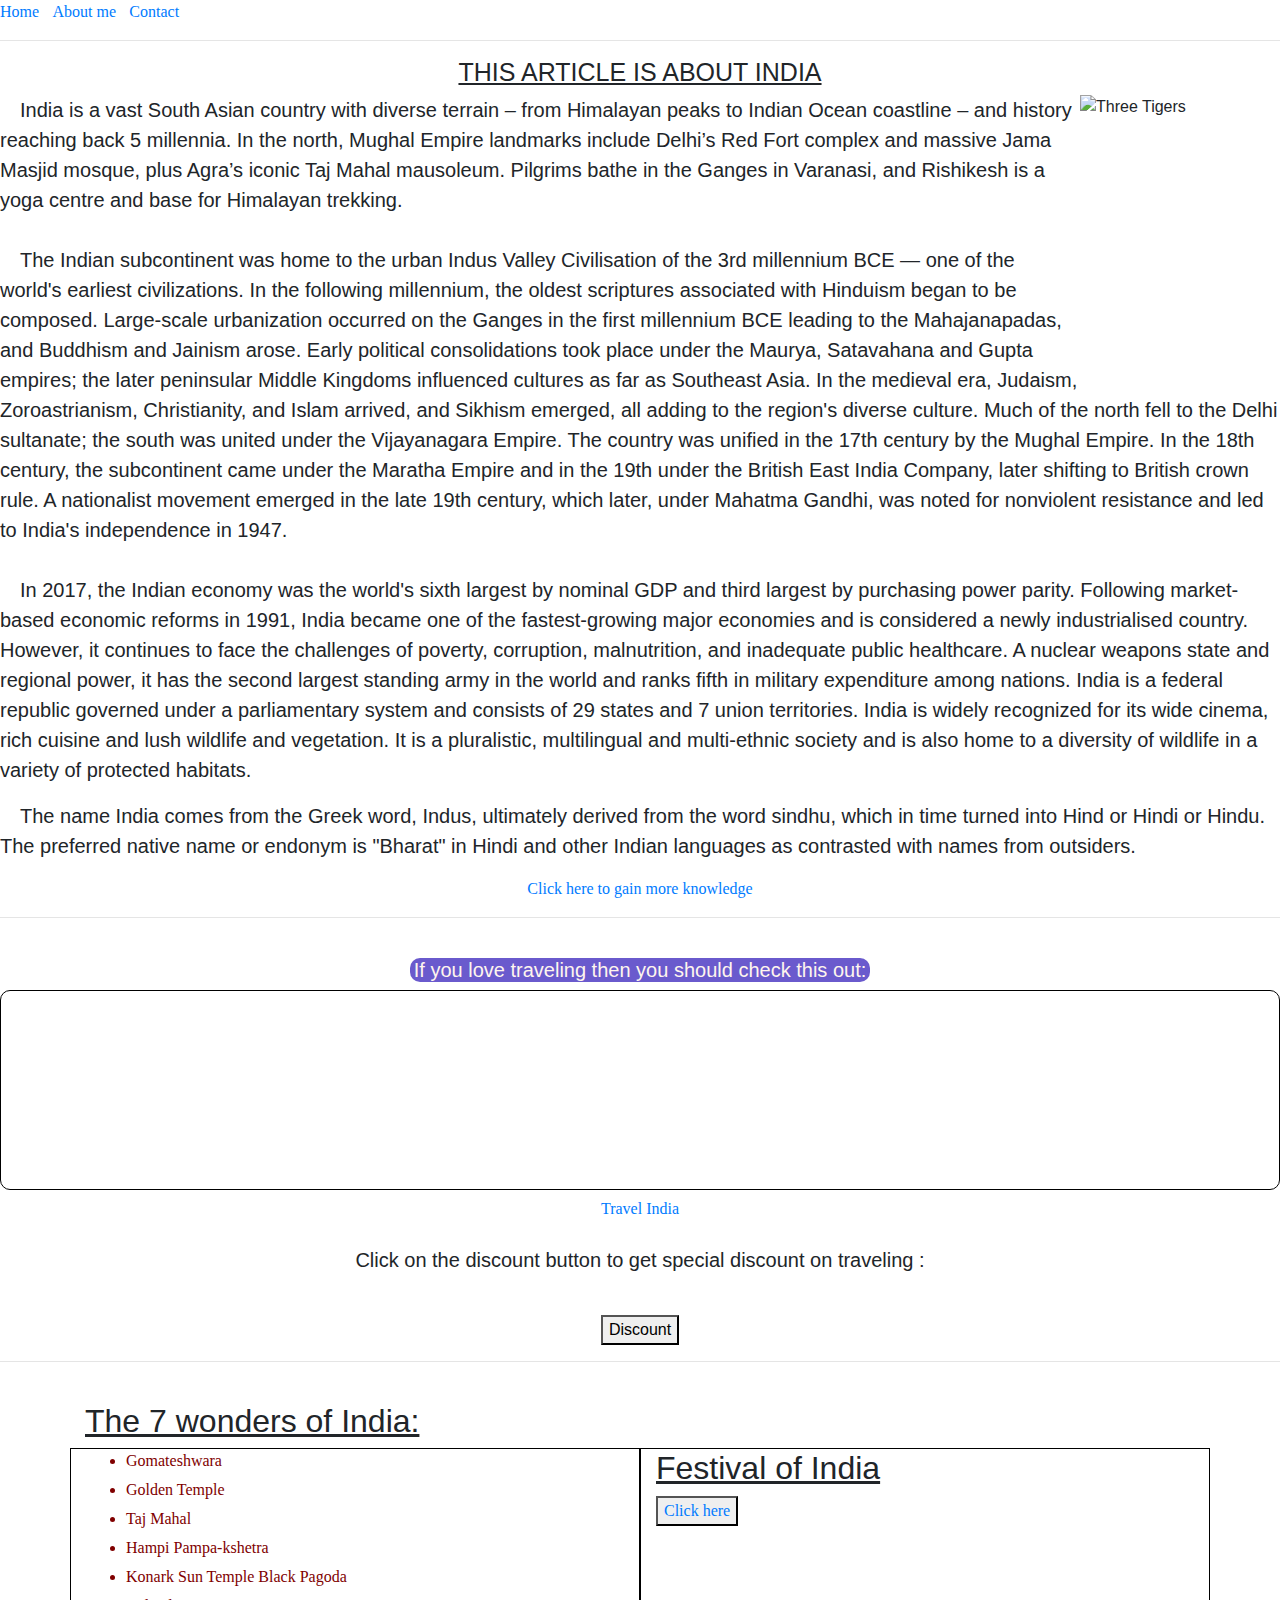
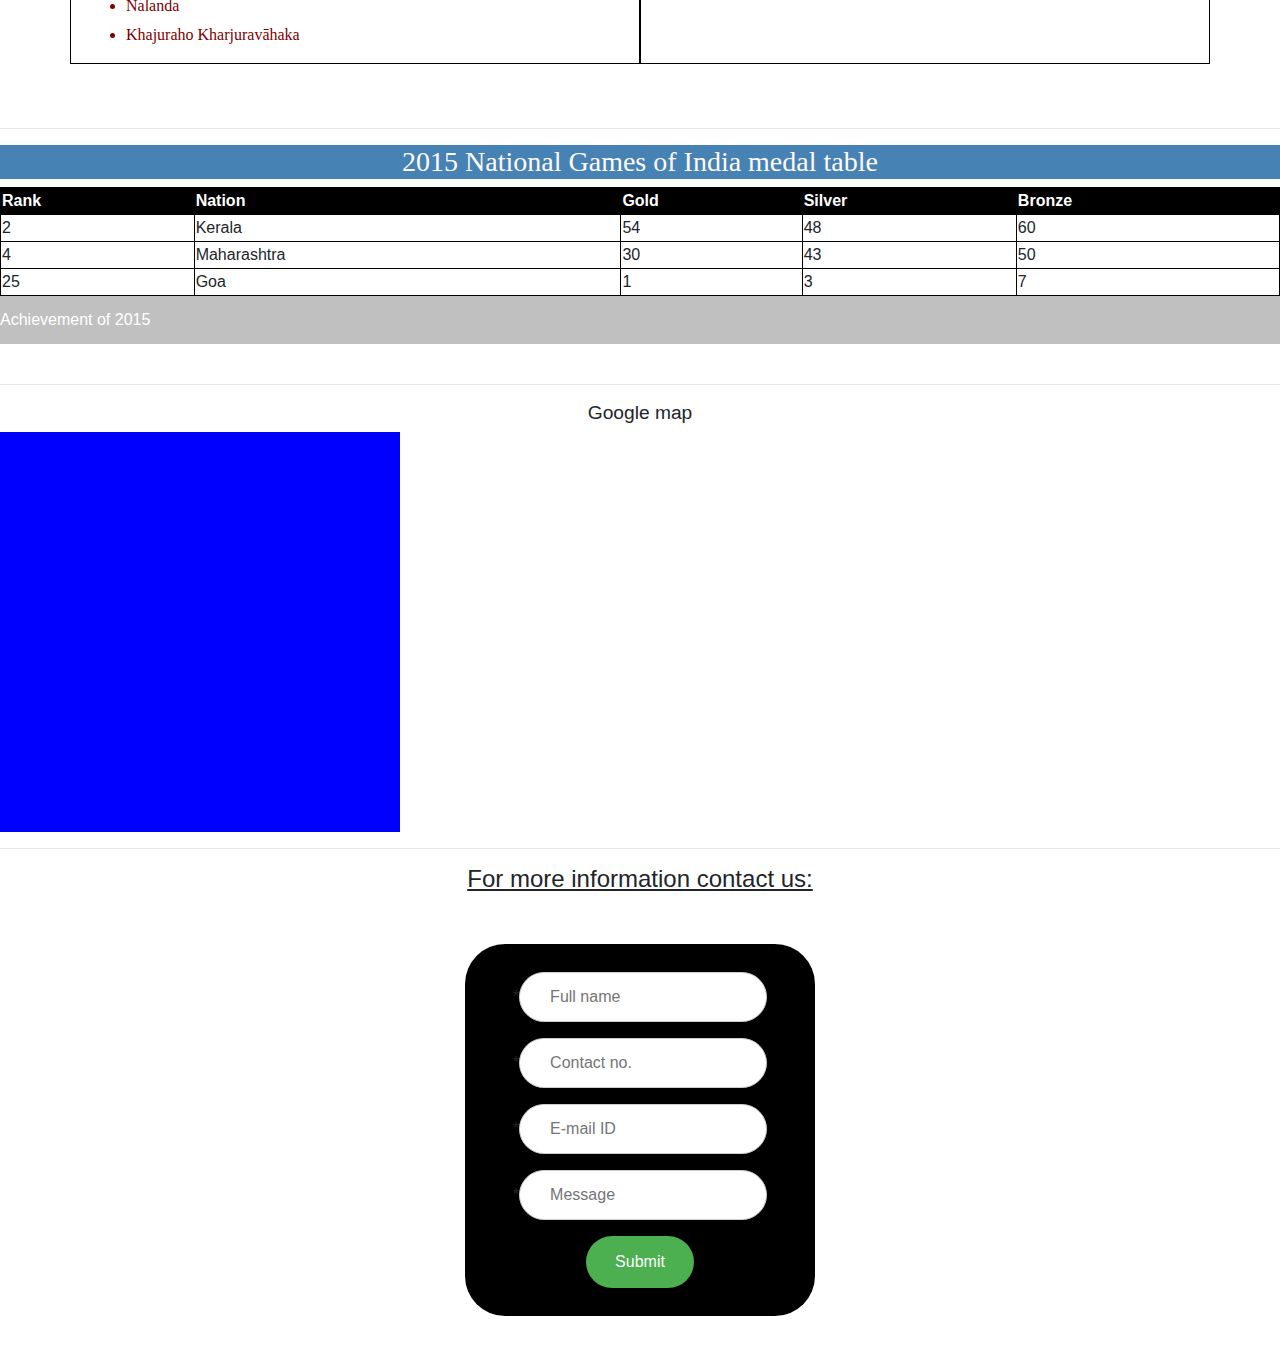
==== commit 0550758e: "Started Javascript course" ====
--- a/index.html
+++ b/index.html
@@ -2,6 +2,7 @@
 <html>
         <meta name="viewport" content="width=device-width, initial-scale=1.0">  
     <head>
+            <link rel="stylesheet" href="bootstrap.css">
             <link rel="stylesheet" href="styles.css">
             <script src="myscripts.js"></script>
             <script src="https://maps.googleapis.com/maps/api/js?key=AIzaSyBu-916DdpKAjTmJNIgngS6HL_kDIKU0aU&callback=myMap"></script>
@@ -52,26 +53,30 @@
         </div>
         <hr>
         <br>
-        <div class="responsive1">
+        <div class="container">
             <h2>
                <u> The 7 wonders of India: </u>
             </h2>
-            <ul>
-                <a href="https://www.worldatlas.com/articles/the-7-wonders-of-india.html"><li>Gomateshwara</li></a>
-                <a href="https://www.worldatlas.com/articles/the-7-wonders-of-india.html"><li>Golden Temple</li></a>
-                <a href="https://www.worldatlas.com/articles/the-7-wonders-of-india.html"><li>Taj Mahal</li></a>
-                <a href="https://www.worldatlas.com/articles/the-7-wonders-of-india.html"><li>Hampi Pampa-kshetra</li></a>
-                <a href="https://www.worldatlas.com/articles/the-7-wonders-of-india.html"><li>Konark Sun Temple Black Pagoda</li></a>
-                <a href="https://www.worldatlas.com/articles/the-7-wonders-of-india.html"><li>Nalanda</li></a>
-                <a href="https://www.worldatlas.com/articles/the-7-wonders-of-india.html"><li>Khajuraho Kharjuravāhaka</li></a>
-            </ul>
-        </div>    
-            <div class="responsive2">
-                <h2>
-                    <u> Festival of India </u>
-                 </h2>
-                 <button type="button"><a href="fest.html">Click here</button></a>
+            <div class="row">
+                <div class="col-md-6 thin_border">
+                    <ul>
+                        <a href="https://www.worldatlas.com/articles/the-7-wonders-of-india.html"><li>Gomateshwara</li></a>
+                        <a href="https://www.worldatlas.com/articles/the-7-wonders-of-india.html"><li>Golden Temple</li></a>
+                        <a href="https://www.worldatlas.com/articles/the-7-wonders-of-india.html"><li>Taj Mahal</li></a>
+                        <a href="https://www.worldatlas.com/articles/the-7-wonders-of-india.html"><li>Hampi Pampa-kshetra</li></a>
+                        <a href="https://www.worldatlas.com/articles/the-7-wonders-of-india.html"><li>Konark Sun Temple Black Pagoda</li></a>
+                        <a href="https://www.worldatlas.com/articles/the-7-wonders-of-india.html"><li>Nalanda</li></a>
+                        <a href="https://www.worldatlas.com/articles/the-7-wonders-of-india.html"><li>Khajuraho Kharjuravāhaka</li></a>
+                    </ul>
+                </div>
+                <div class="col-md-6 thin_border">
+                        <h2>
+                            <u> Festival of India </u>
+                        </h2>
+                        <button type="button"><a href="fest.html">Click here</button></a>
+                </div>
             </div>
+        </div>
             <br><br>
             <hr>
             <h3 align="center">
--- a/styles.css
+++ b/styles.css
@@ -1,7 +1,9 @@
 a{
     text-decoration: none;
-    color: white;
     font-family: 'Times New Roman', Times, serif;
+}
+.thin_border{
+    border: 1px solid black;
 }
 a:hover{
     color: white;
@@ -21,7 +23,6 @@
     margin-left: 20px;
 }
 * { 
-    background-color: #ccc;
     box-sizing:border-box;
   }
 h1{
